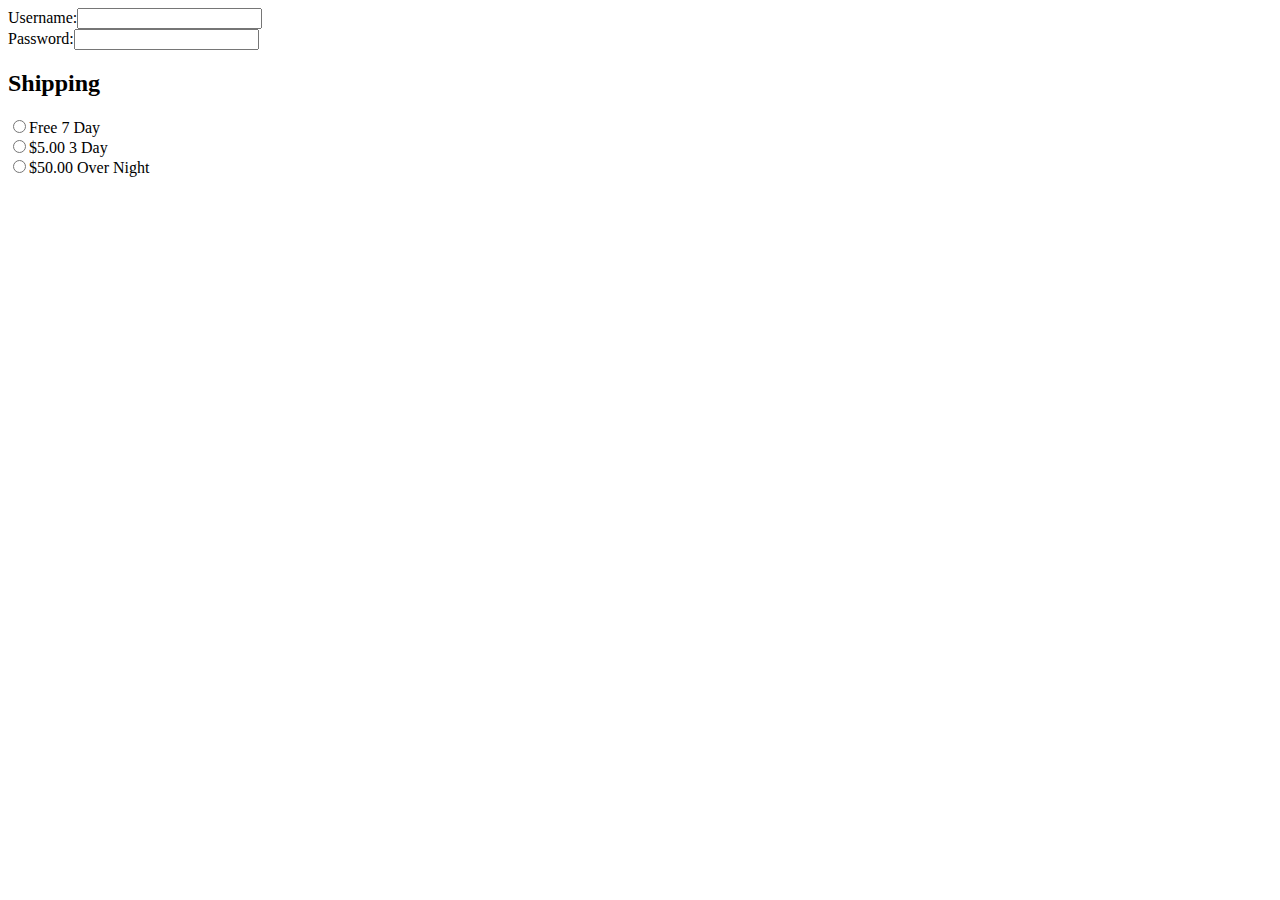
==== exercise3/customerFrontend.html @ 8eb8ab0a "shipping" ====
<!DOCTYPE html>
<html>
	<head>
		<title>Exercise 3: Web Store</title>
		<script type="text/javascript" src="formChecker.js"></script>
		<link type="text/css" rel="stylesheet" href="style.css">
	</head>
	<body>
			<form action="customerBackend.php" method="post">
        <label>Username:</label><input type="text" name="username">
        <br>
	 			<label>Password:</label><input type="text" name="password">
        <br>

        <h2>Shipping</h2>
				<label><input type="radio" name ="shipping" value = "7_day" >Free 7 Day</label>
        <br>
				<label><input type="radio" name ="shipping" value = "3_day" >$5.00 3 Day</label>
        <br>
				<label><input type="radio" name ="shipping" value = "overnight" >$50.00 Over Night</label>
        <br>
			</form>
		</div>
	</body>
</html>
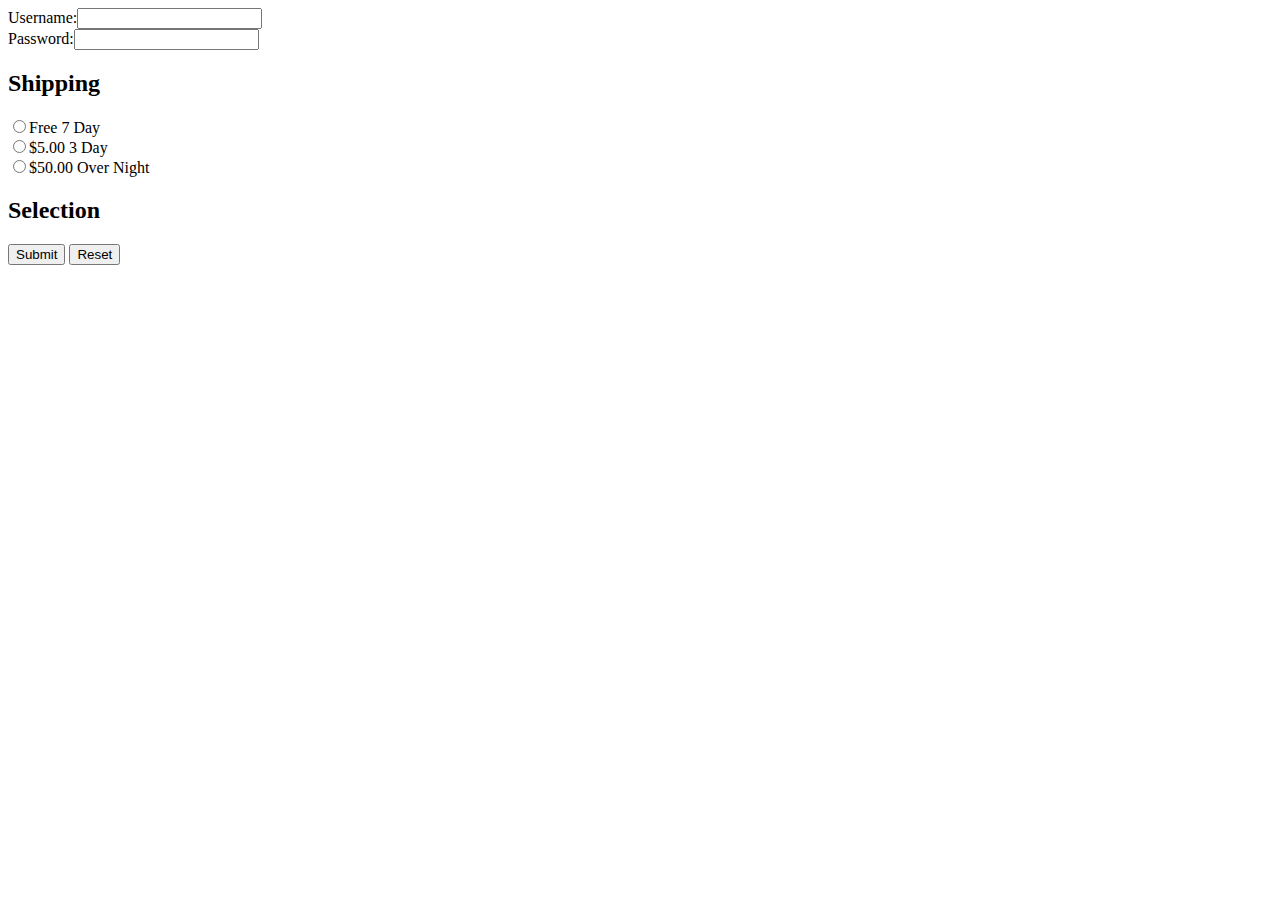
==== commit a022be7b: "buttons and setup" ====
--- a/exercise3/customerFrontend.html
+++ b/exercise3/customerFrontend.html
@@ -19,6 +19,11 @@
         <br>
 				<label><input type="radio" name ="shipping" value = "overnight" >$50.00 Over Night</label>
         <br>
+
+        <h2>Selection</h2>
+
+        <input type="submit">
+        <input type="button" value="Reset">
 			</form>
 		</div>
 	</body>
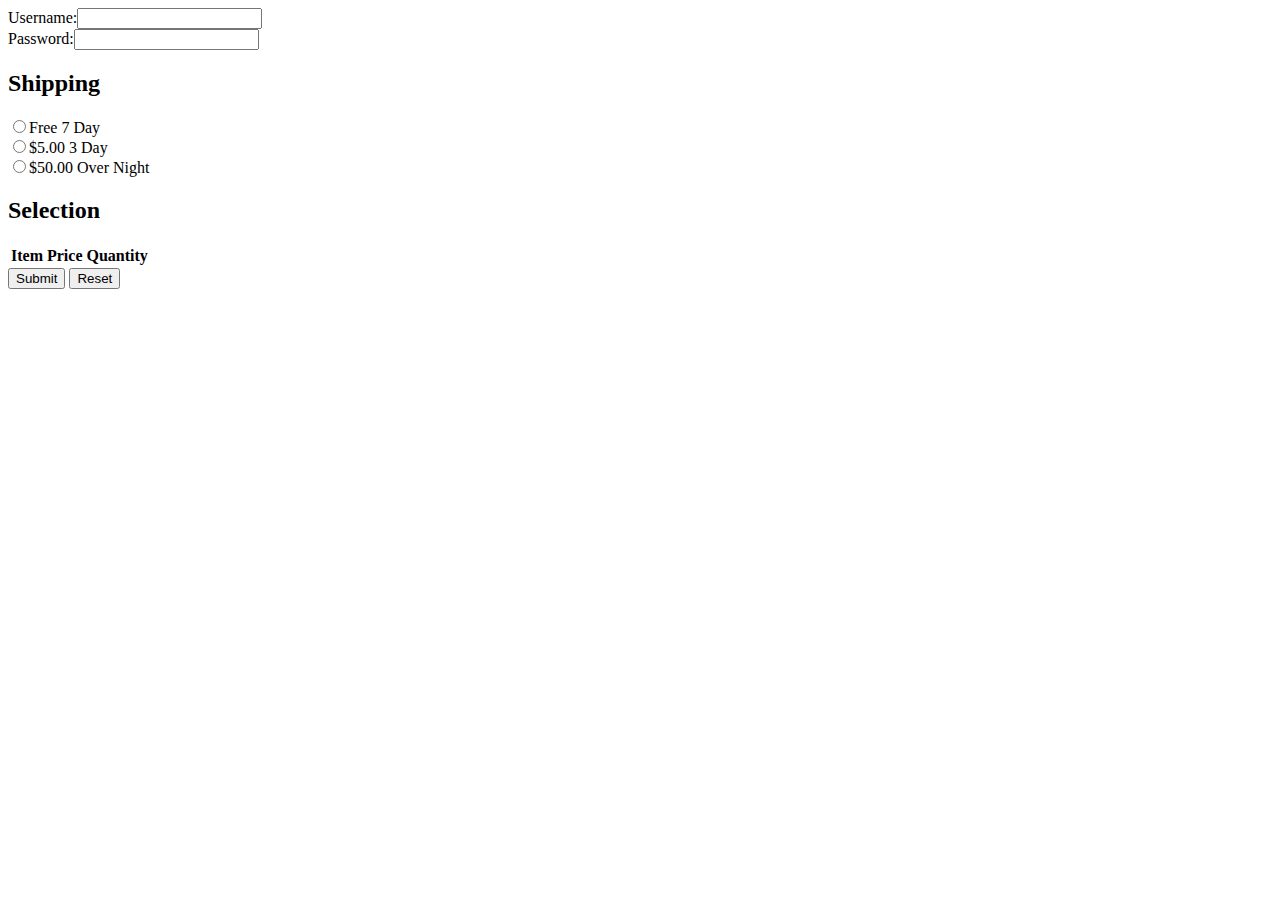
==== commit 2b2aeae6: "table setup" ====
--- a/exercise3/customerFrontend.html
+++ b/exercise3/customerFrontend.html
@@ -21,7 +21,12 @@
         <br>
 
         <h2>Selection</h2>
-
+        <table>
+					<tr>
+						<th>Item</th><th>Price</th><th>Quantity</th>
+					</tr>
+				</table>
+        
         <input type="submit">
         <input type="button" value="Reset">
 			</form>
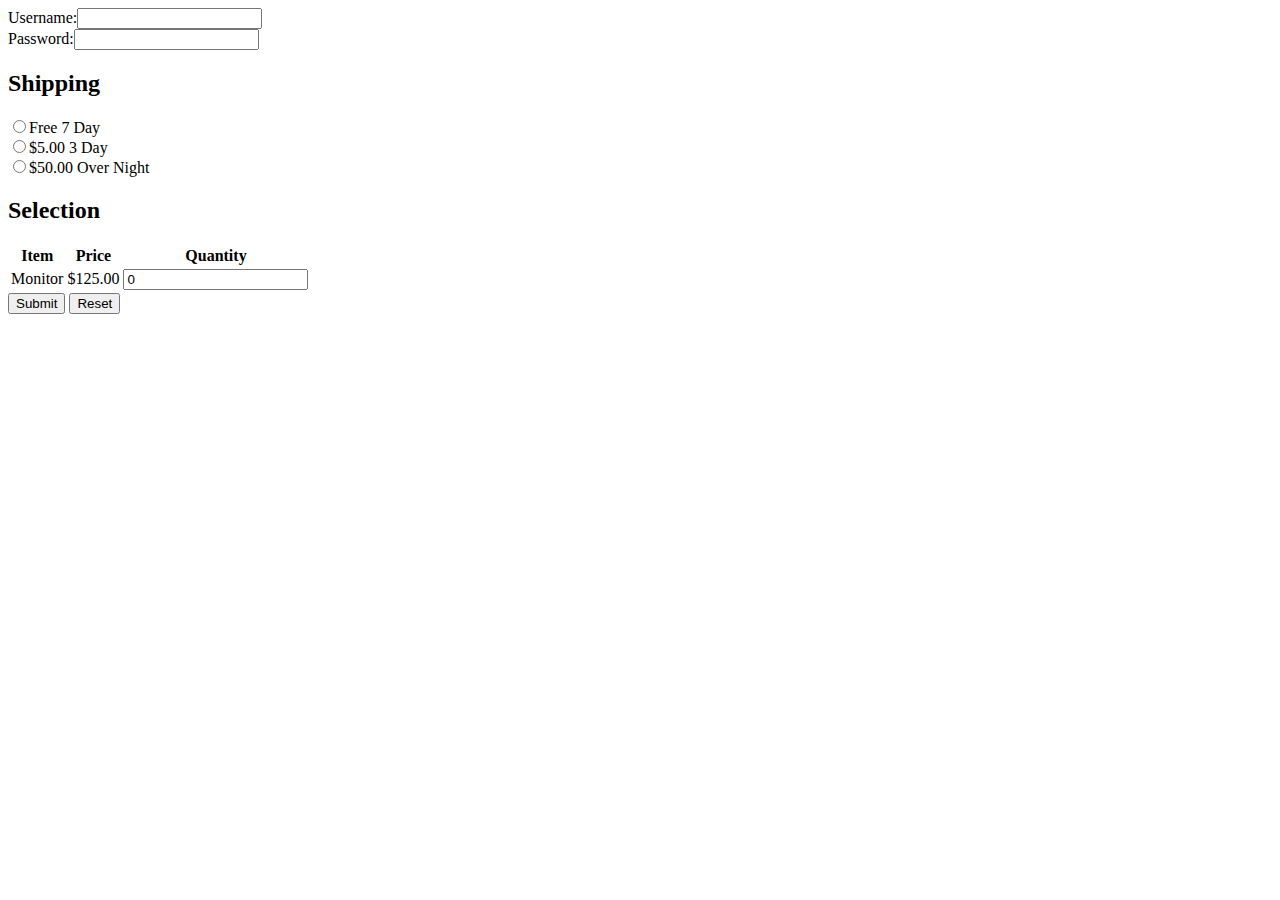
==== commit 492749ab: "added items to sell" ====
--- a/exercise3/customerFrontend.html
+++ b/exercise3/customerFrontend.html
@@ -25,8 +25,13 @@
 					<tr>
 						<th>Item</th><th>Price</th><th>Quantity</th>
 					</tr>
+
+          <tr>
+            <td>Monitor</td><td>$125.00</td><td><input type="number" name="monitor" value="0"></td>
+          </tr>
+
 				</table>
-        
+
         <input type="submit">
         <input type="button" value="Reset">
 			</form>
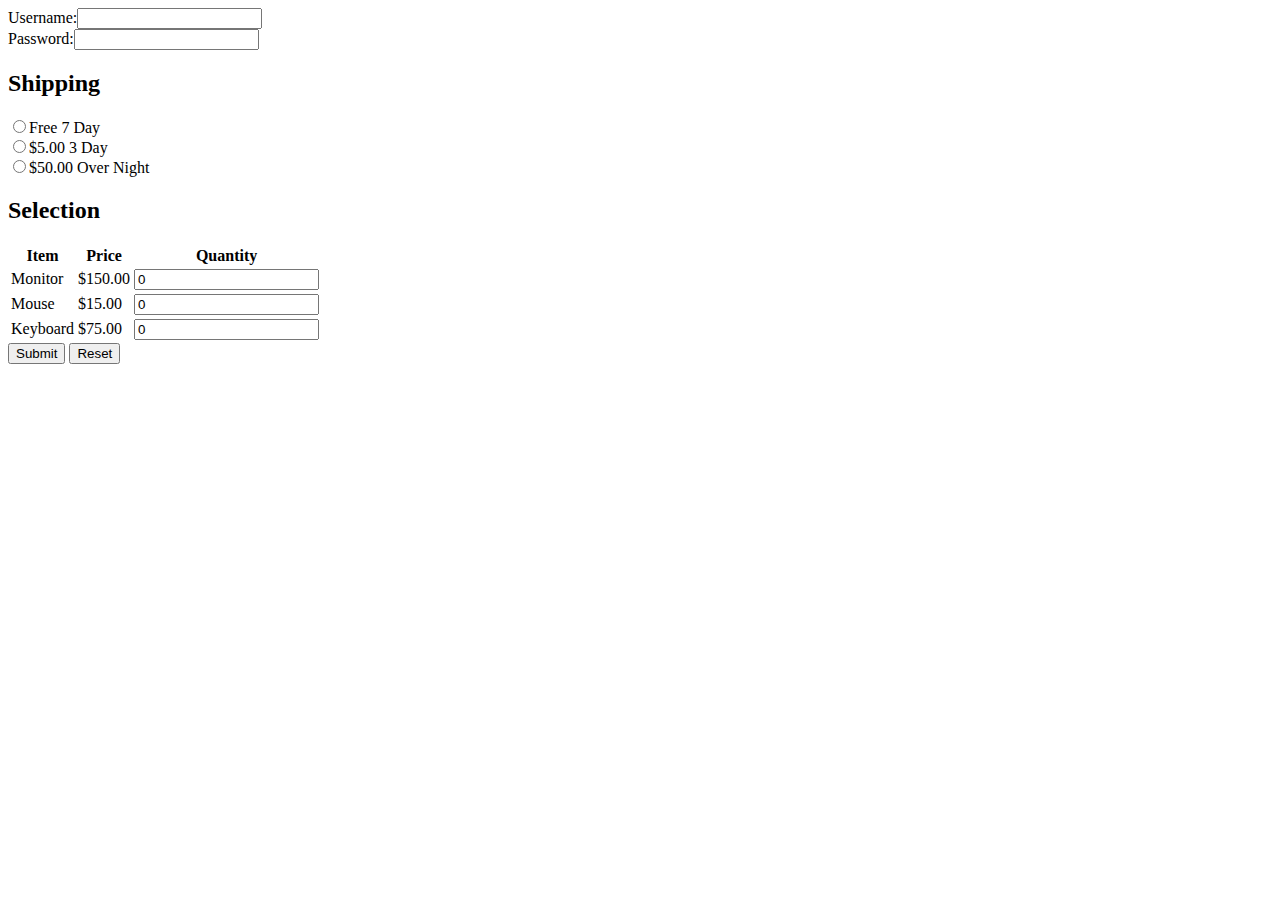
==== commit 6a6ff9bb: "added items to sell" ====
--- a/exercise3/customerFrontend.html
+++ b/exercise3/customerFrontend.html
@@ -25,11 +25,15 @@
 					<tr>
 						<th>Item</th><th>Price</th><th>Quantity</th>
 					</tr>
-
           <tr>
-            <td>Monitor</td><td>$125.00</td><td><input type="number" name="monitor" value="0"></td>
+            <td>Monitor</td><td>$150.00</td><td><input type="number" name="monitor" value="0"></td>
           </tr>
-
+          <tr>
+            <td>Mouse</td><td>$15.00</td><td><input type="number" name="mouse" value="0"></td>
+          </tr>
+          <tr>
+            <td>Keyboard</td><td>$75.00</td><td><input type="number" name="keyboard" value="0"></td>
+          </tr>
 				</table>
 
         <input type="submit">
